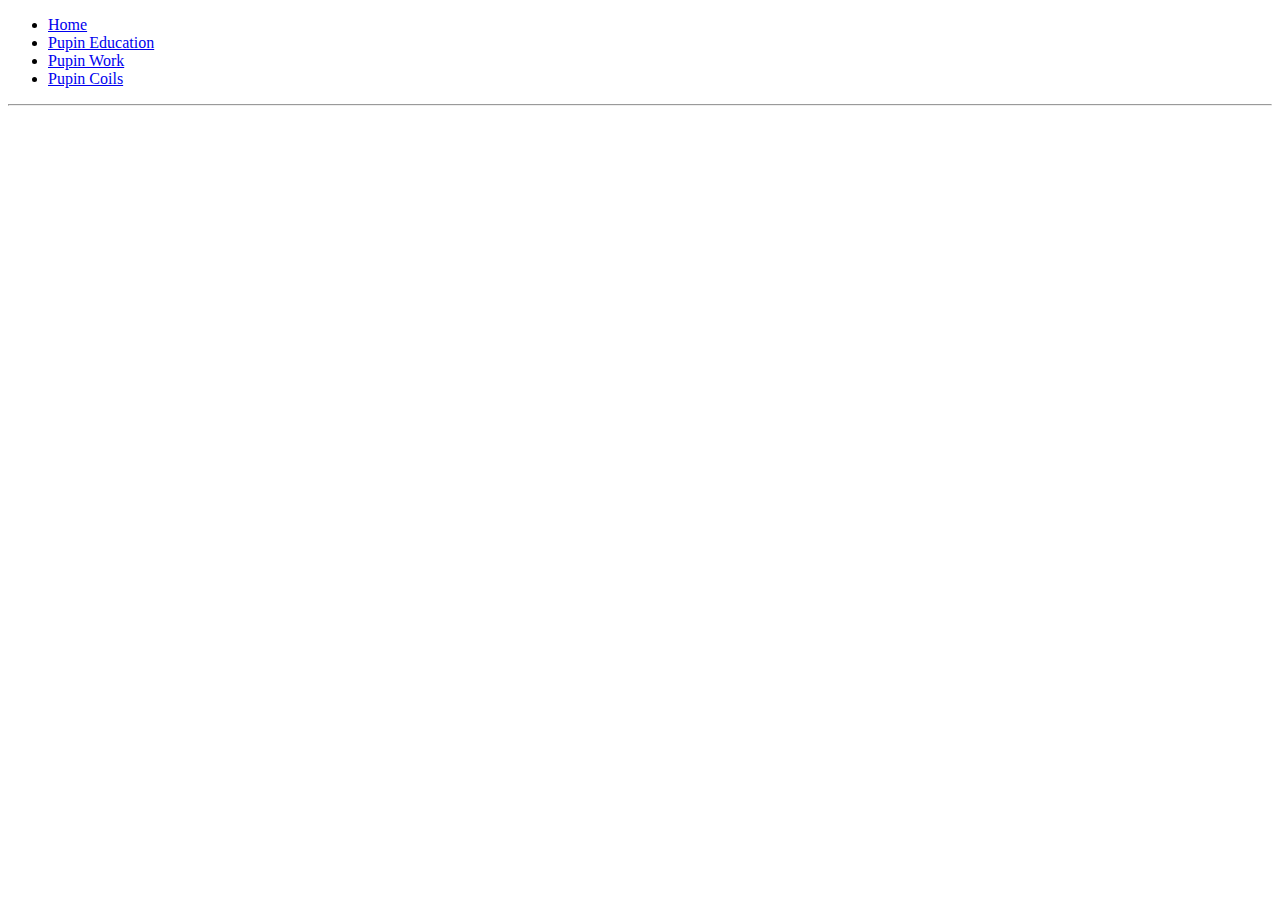
==== pages/early-life-and-education.html @ 1105bfbd "work in progress" ====
<!DOCTYPE html>
<html lang="en">
<head>
    <meta charset="UTF-8">
    <meta name="viewport" content="width=device-width, initial-scale=1.0">
    <meta http-equiv="X-UA-Compatible" content="ie=edge">
    <title>Document</title>
</head>
<body>
    <ul>
        <li><a href="../index.html">Home</a></li>
        <li><a href="early-life-and-education.html">Pupin Education</a></li>
        <li><a href="literary-work.html">Pupin Work</a></li>
        <li><a href="pupin-coils.html">Pupin Coils</a></li>
    </ul>
    <hr>
</body>
</html>
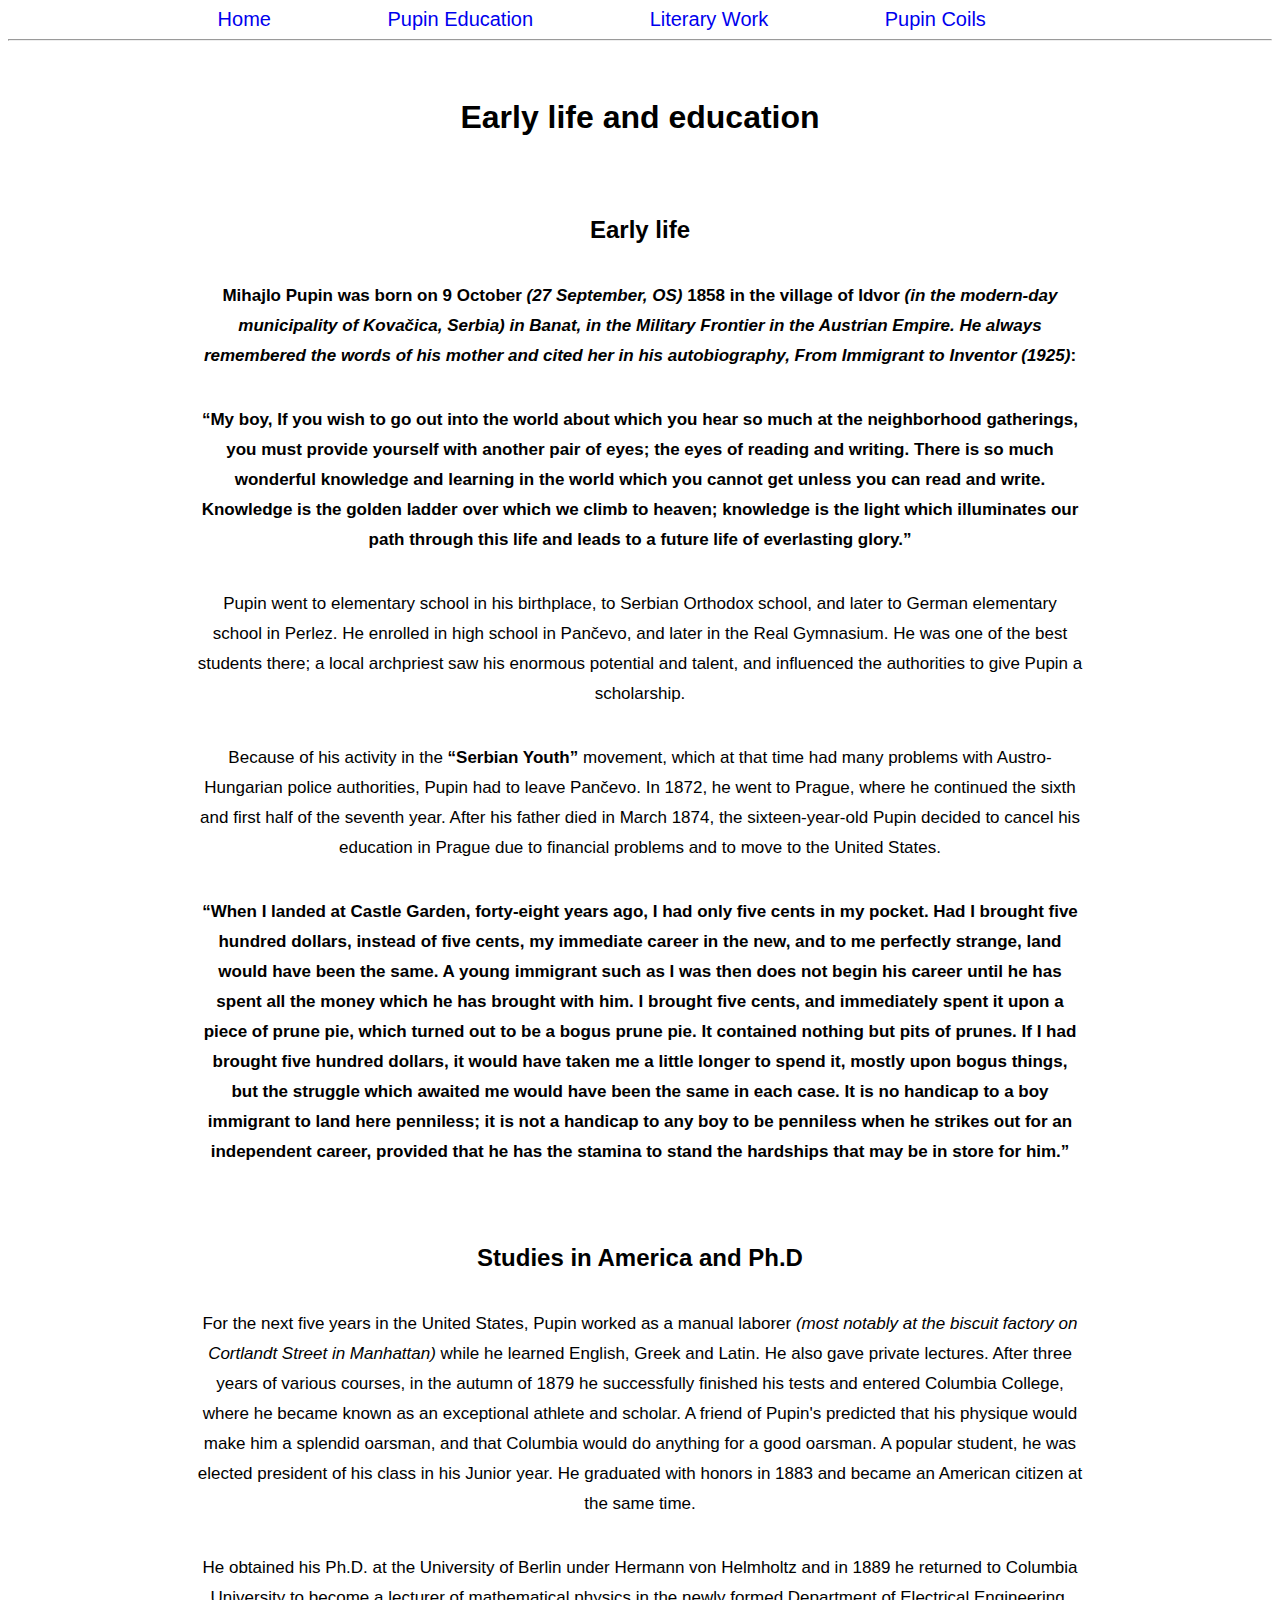
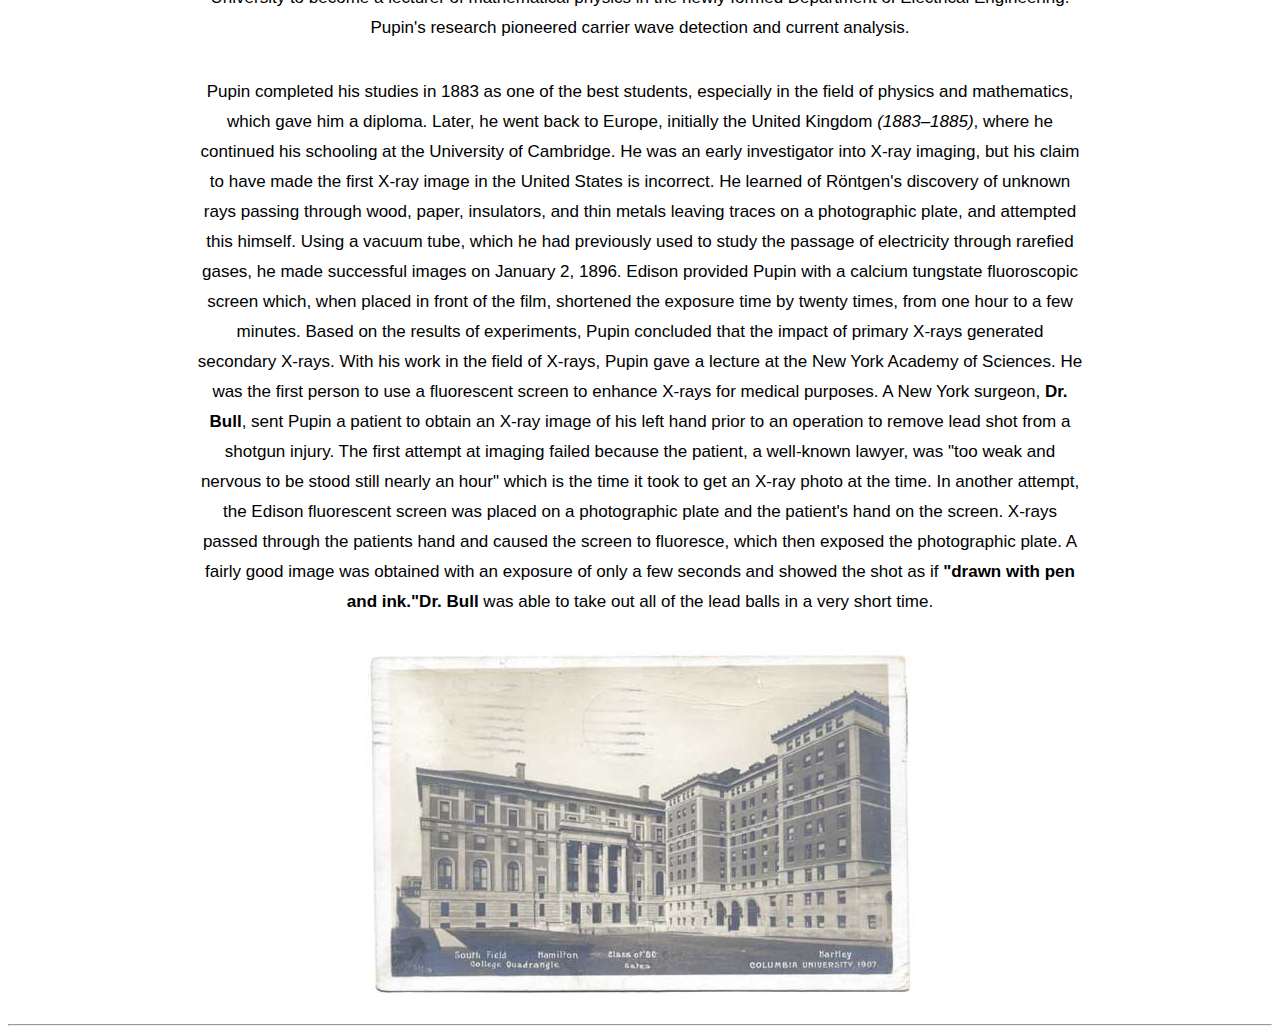
==== commit ceba1a17: "'finish'" ====
--- a/pages/early-life-and-education.html
+++ b/pages/early-life-and-education.html
@@ -4,15 +4,48 @@
     <meta charset="UTF-8">
     <meta name="viewport" content="width=device-width, initial-scale=1.0">
     <meta http-equiv="X-UA-Compatible" content="ie=edge">
-    <title>Document</title>
+    <title>Pupin Education</title>
+    <link rel="stylesheet" href="../css/index.css">
 </head>
 <body>
-    <ul>
+    <ul class="nav">
         <li><a href="../index.html">Home</a></li>
         <li><a href="early-life-and-education.html">Pupin Education</a></li>
-        <li><a href="literary-work.html">Pupin Work</a></li>
+        <li><a href="literary-work.html">Literary Work</a></li>
         <li><a href="pupin-coils.html">Pupin Coils</a></li>
     </ul>
     <hr>
+
+    <main>
+        <h1 class="header">Early life and education</h1>
+
+        <h2>Early life</h2>
+
+        <p><b>Mihajlo Pupin was born on 9 October <i>(27 September, OS)</i> 1858 in the village of Idvor <i>(in the modern-day municipality of Kovačica, Serbia) in Banat, in the Military Frontier in the Austrian Empire. He always remembered the words of his mother and cited her in his autobiography, From Immigrant to Inventor (1925)</i>:</b></p>
+
+        <p><b>“My boy, If you wish to go out into the world about which you hear so much at the neighborhood gatherings, you must provide yourself with another pair of eyes; the eyes of reading and writing. There is so much wonderful knowledge and learning in the world which you cannot get unless you can read and write. Knowledge is the golden ladder over which we climb to heaven; knowledge is the light which illuminates our path through this life and leads to a future life of everlasting glory.”</b></p>
+
+        <p>Pupin went to elementary school in his birthplace, to Serbian Orthodox school, and later to German elementary school in Perlez. He enrolled in high school in Pančevo, and later in the Real Gymnasium. He was one of the best students there; a local archpriest saw his enormous potential and talent, and influenced the authorities to give Pupin a scholarship.</p>
+
+        <p>Because of his activity in the <b>“Serbian Youth”</b> movement, which at that time had many problems with Austro-Hungarian police authorities, Pupin had to leave Pančevo. In 1872, he went to Prague, where he continued the sixth and first half of the seventh year. After his father died in March 1874, the sixteen-year-old Pupin decided to cancel his education in Prague due to financial problems and to move to the United States.</p>
+
+        <p><b>“When I landed at Castle Garden, forty-eight years ago, I had only five cents in my pocket. Had I brought five hundred dollars, instead of five cents, my immediate career in the new, and to me perfectly strange, land would have been the same. A young immigrant such as I was then does not begin his career until he has spent all the money which he has brought with him. I brought five cents, and immediately spent it upon a piece of prune pie, which turned out to be a bogus prune pie. It contained nothing but pits of prunes. If I had brought five hundred dollars, it would have taken me a little longer to spend it, mostly upon bogus things, but the struggle which awaited me would have been the same in each case. It is no handicap to a boy immigrant to land here penniless; it is not a handicap to any boy to be penniless when he strikes out for an independent career, provided that he has the stamina to stand the hardships that may be in store for him.”</b></p>
+        <h2 class="header2">Studies in America and Ph.D</h2>
+
+        <p>For the next five years in the United States, Pupin worked as a manual laborer <i>(most notably at the biscuit factory on Cortlandt Street in Manhattan)</i> while he learned English, Greek and Latin. He also gave private lectures. After three years of various courses, in the autumn of 1879 he successfully finished his tests and entered Columbia College, where he became known as an exceptional athlete and scholar. A friend of Pupin's predicted that his physique would make him a splendid oarsman, and that Columbia would do anything for a good oarsman. A popular student, he was elected president of his class in his Junior year. He graduated with honors in 1883 and became an American citizen at the same time.</p>
+
+        <p>He obtained his Ph.D. at the University of Berlin under Hermann von Helmholtz and in 1889 he returned to Columbia University to become a lecturer of mathematical physics in the newly formed Department of Electrical Engineering. Pupin's research pioneered carrier wave detection and current analysis.
+        </p>
+
+        <p>Pupin completed his studies in 1883 as one of the best students, especially in the field of physics and mathematics, which gave him a diploma. Later, he went back to Europe, initially the United Kingdom <i>(1883–1885)</i>, where he continued his schooling at the University of Cambridge. He was an early investigator into X-ray imaging, but his claim to have made the first X-ray image in the United States is incorrect. He learned of Röntgen's discovery of unknown rays passing through wood, paper, insulators, and thin metals leaving traces on a photographic plate, and attempted this himself. Using a vacuum tube, which he had previously used to study the passage of electricity through rarefied gases, he made successful images on January 2, 1896. Edison provided Pupin with a calcium tungstate fluoroscopic screen which, when placed in front of the film, shortened the exposure time by twenty times, from one hour to a few minutes. Based on the results of experiments, Pupin concluded that the impact of primary X-rays generated secondary X-rays. With his work in the field of X-rays, Pupin gave a lecture at the New York Academy of Sciences. He was the first person to use a fluorescent screen to enhance X-rays for medical purposes. A New York surgeon, <b>Dr. Bull</b>, sent Pupin a patient to obtain an X-ray image of his left hand prior to an operation to remove lead shot from a shotgun injury. The first attempt at imaging failed because the patient, a well-known lawyer, was "too weak and nervous to be stood still nearly an hour" which is the time it took to get an X-ray photo at the time. In another attempt, the Edison fluorescent screen was placed on a photographic plate and the patient's hand on the screen. X-rays passed through the patients hand and caused the screen to fluoresce, which then exposed the photographic plate. A fairly good image was obtained with an exposure of only a few seconds and showed the shot as if <b>"drawn with pen and ink."</b><b>Dr. Bull</b> was able to take out all of the lead balls in a very short time.</p>
+
+        <figure>
+            <img src="../src/university.jpg" alt="university">
+        </figure>
+
+        
+    </main>
+
+    <hr>
 </body>
 </html>--- a/css/index.css
+++ b/css/index.css
@@ -0,0 +1,55 @@
+* {
+    font-family: sans-serif;
+}
+
+main { 
+    display: flex;
+    justify-content: center;
+    align-items: center;
+    flex-direction: column;
+    text-align: center;
+    width: 70%;
+    margin: auto;
+}
+
+.header {
+    margin-bottom: 60px;
+}
+
+.header2 {
+    margin-top: 60px;
+}
+
+li {
+    margin-right: auto;
+}
+
+a {
+    font-size: 20px;
+    text-decoration: none;
+}
+
+a:hover {
+    text-decoration: underline;
+}
+
+p {
+    font-size: 17px;
+    line-height: 30px;
+}
+
+main h1 {
+    margin-top: 50px;
+}
+
+.nav {
+    list-style: none;
+    display: flex;
+    width: 70%;
+    margin:auto;
+}
+
+.box {
+    text-align: start;
+    line-height: 30px;
+}